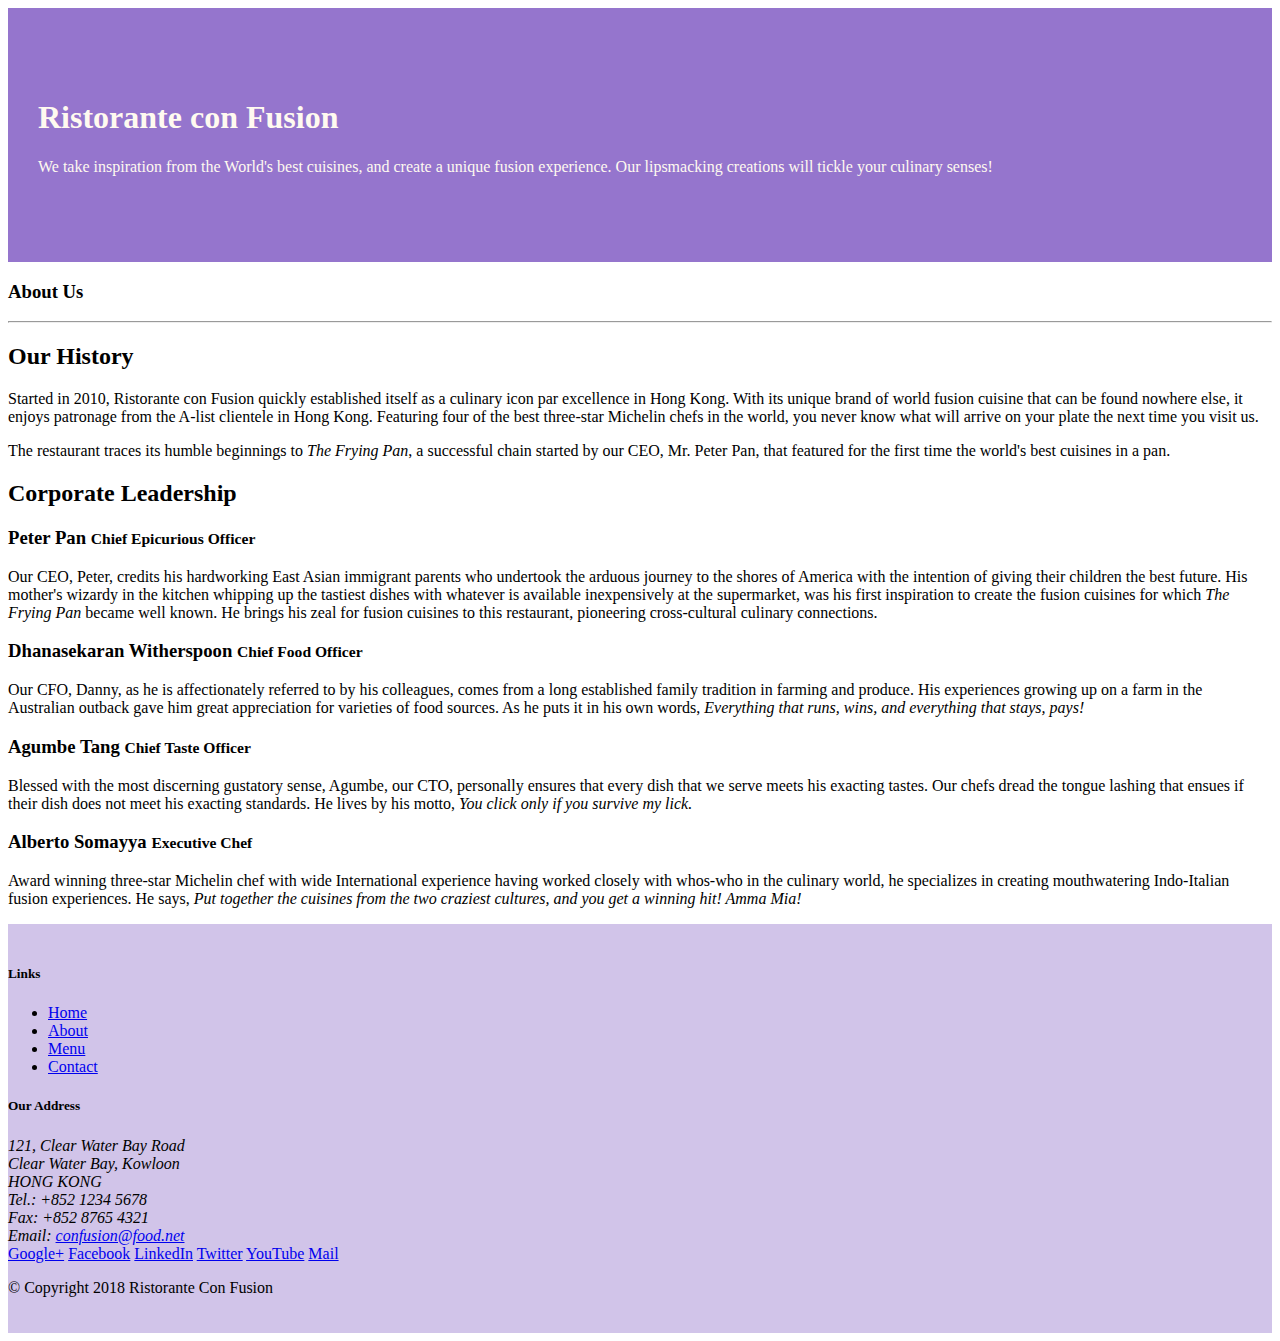
==== aboutus.html @ 0ea88cbc "first assignment" ====
<!DOCTYPE html>
<html lang="en">

<head>
    <meta charset="utf-8">
    <meta name="viewport" content="width=device-width, initial-scale=1, shrink-to-fit=no">
    <meta http-equiv="x-ua-compatible" content="ie=edge">
    <link rel="stylesheet" href="node_modules/bootstrap/dist/css/bootstrap.min.css">
    <link rel="stylesheet" href="css/styles.css">
    <title>Ristorante Con Fusion: About Us</title>

</head>

<body>

    <header class="jumbotron">
        <div class="container">
            <div class="row row-header">
                <div class="col-12 col-sm-6">
                    <h1>Ristorante con Fusion</h1>
                    <p>We take inspiration from the World's best cuisines, and create a unique fusion experience. Our lipsmacking creations will tickle your culinary senses!</p>
                </div>
                <div class="col-12 col-sm">
                </div>
            </div>
        </div>
    </header>

    <div class="container">
        <div class="row">
            <div class="col">
               <h3>About Us</h3>
               <hr>
            </div>
        </div>

        <div class="row">
            <div class="col-sm-6">
                <h2>Our History</h2>
                <p>Started in 2010, Ristorante con Fusion quickly established itself as a culinary icon par excellence in Hong Kong. With its unique brand of world fusion cuisine that can be found nowhere else, it enjoys patronage from the A-list clientele in Hong Kong.  Featuring four of the best three-star Michelin chefs in the world, you never know what will arrive on your plate the next time you visit us.</p>
                <p>The restaurant traces its humble beginnings to <em>The Frying Pan</em>, a successful chain started by our CEO, Mr. Peter Pan, that featured for the first time the world's best cuisines in a pan.</p>
            </div>
            <div class="col-auto">
            </div>
        </div>


        <div class="row">
            <div class="col">
                <h2>Corporate Leadership</h2>
                <h3>Peter Pan <small>Chief Epicurious Officer</small></h3>
                <p class="d-none d-sm-block">Our CEO, Peter, credits his hardworking East Asian immigrant parents who undertook the arduous journey to the shores of America with the intention of giving their children the best future. His mother's wizardy in the kitchen whipping up the tastiest dishes with whatever is available inexpensively at the supermarket, was his first inspiration to create the fusion cuisines for which <em>The Frying Pan</em> became well known. He brings his zeal for fusion cuisines to this restaurant, pioneering cross-cultural culinary connections.</p>
                <h3>Dhanasekaran Witherspoon <small>Chief Food Officer</small></h3>
                <p class="d-none d-sm-block">Our CFO, Danny, as he is affectionately referred to by his colleagues, comes from a long established family tradition in farming and produce. His experiences growing up on a farm in the Australian outback gave him great appreciation for varieties of food sources. As he puts it in his own words, <em>Everything that runs, wins, and everything that stays, pays!</em></p>
                <h3>Agumbe Tang <small>Chief Taste Officer</small></h3>
                <p class="d-none d-sm-block">Blessed with the most discerning gustatory sense, Agumbe, our CTO, personally ensures that every dish that we serve meets his exacting tastes. Our chefs dread the tongue lashing that ensues if their dish does not meet his exacting standards. He lives by his motto, <em>You click only if you survive my lick.</em></p>
                <h3>Alberto Somayya <small>Executive Chef</small></h3>
                <p class="d-none d-sm-block">Award winning three-star Michelin chef with wide International experience having worked closely with whos-who in the culinary world, he specializes in creating mouthwatering Indo-Italian fusion experiences. He says, <em>Put together the cuisines from the two craziest cultures, and you get a winning hit! Amma Mia!</em></p>
            </div>
       </div>

    </div>

    <footer class="footer">
        <div class="container">
            <div class="row">             
                <div class="col-4 offset-1 col-sm-2">
                    <h5>Links</h5>
                    <ul class="list-unstyled">
                        <li><a href="#">Home</a></li>
                        <li><a href="#">About</a></li>
                        <li><a href="#">Menu</a></li>
                        <li><a href="#">Contact</a></li>
                    </ul>
                </div>
                <div class="col-7 col-sm-5">
                    <h5>Our Address</h5>
                    <address>
		              121, Clear Water Bay Road<br>
		              Clear Water Bay, Kowloon<br>
		              HONG KONG<br>
		              Tel.: +852 1234 5678<br>
		              Fax: +852 8765 4321<br>
		              Email: <a href="mailto:confusion@food.net">confusion@food.net</a>
		           </address>
                </div>
                <div class="col-12 col-sm-4 align-self-center">
                    <div class="text-center">
                        <a href="http://google.com/+">Google+</a>
                        <a href="http://www.facebook.com/profile.php?id=">Facebook</a>
                        <a href="http://www.linkedin.com/in/">LinkedIn</a>
                        <a href="http://twitter.com/">Twitter</a>
                        <a href="http://youtube.com/">YouTube</a>
                        <a href="mailto:">Mail</a>
                    </div>
                </div>
           </div>
           <div class="row justify-content-center">             
                <div class="col-auto">
                    <p>© Copyright 2018 Ristorante Con Fusion</p>
                </div>
           </div>
        </div>
    </footer>

    
 <script src="node_modules/jquery/dist/jquery.slim.min.js"></script>
 <script src="node_modules/popper.js/dist/umd/popper.min.js"></script>
 <script src="node_modules/bootstrap/dist/js/bootstrap.min.js"></script>


</body>

</html>
---- css/styles.css ----
.row-header{
    margin: 0px auto;
    padding: 0px auto;
}

.row-content{
    margin: 0px auto;
    padding: 50px 0px 50px 0px;
    border-bottom: 1px ridge;
    min-height: 400px;
}

.footer{
    background-color: #D1C4E9;
    margin: 0px auto;
    padding: 20px 0px 20px 0px;
}

.jumbotron{
    padding: 70px 30px 70px 30px;
    margin: 0px auto;
    background-color: #9575CD;
    color: floralwhite;
}

.address{
    font-size: 80%;
    margin: 0px;
    color: #0f0f0f;
}
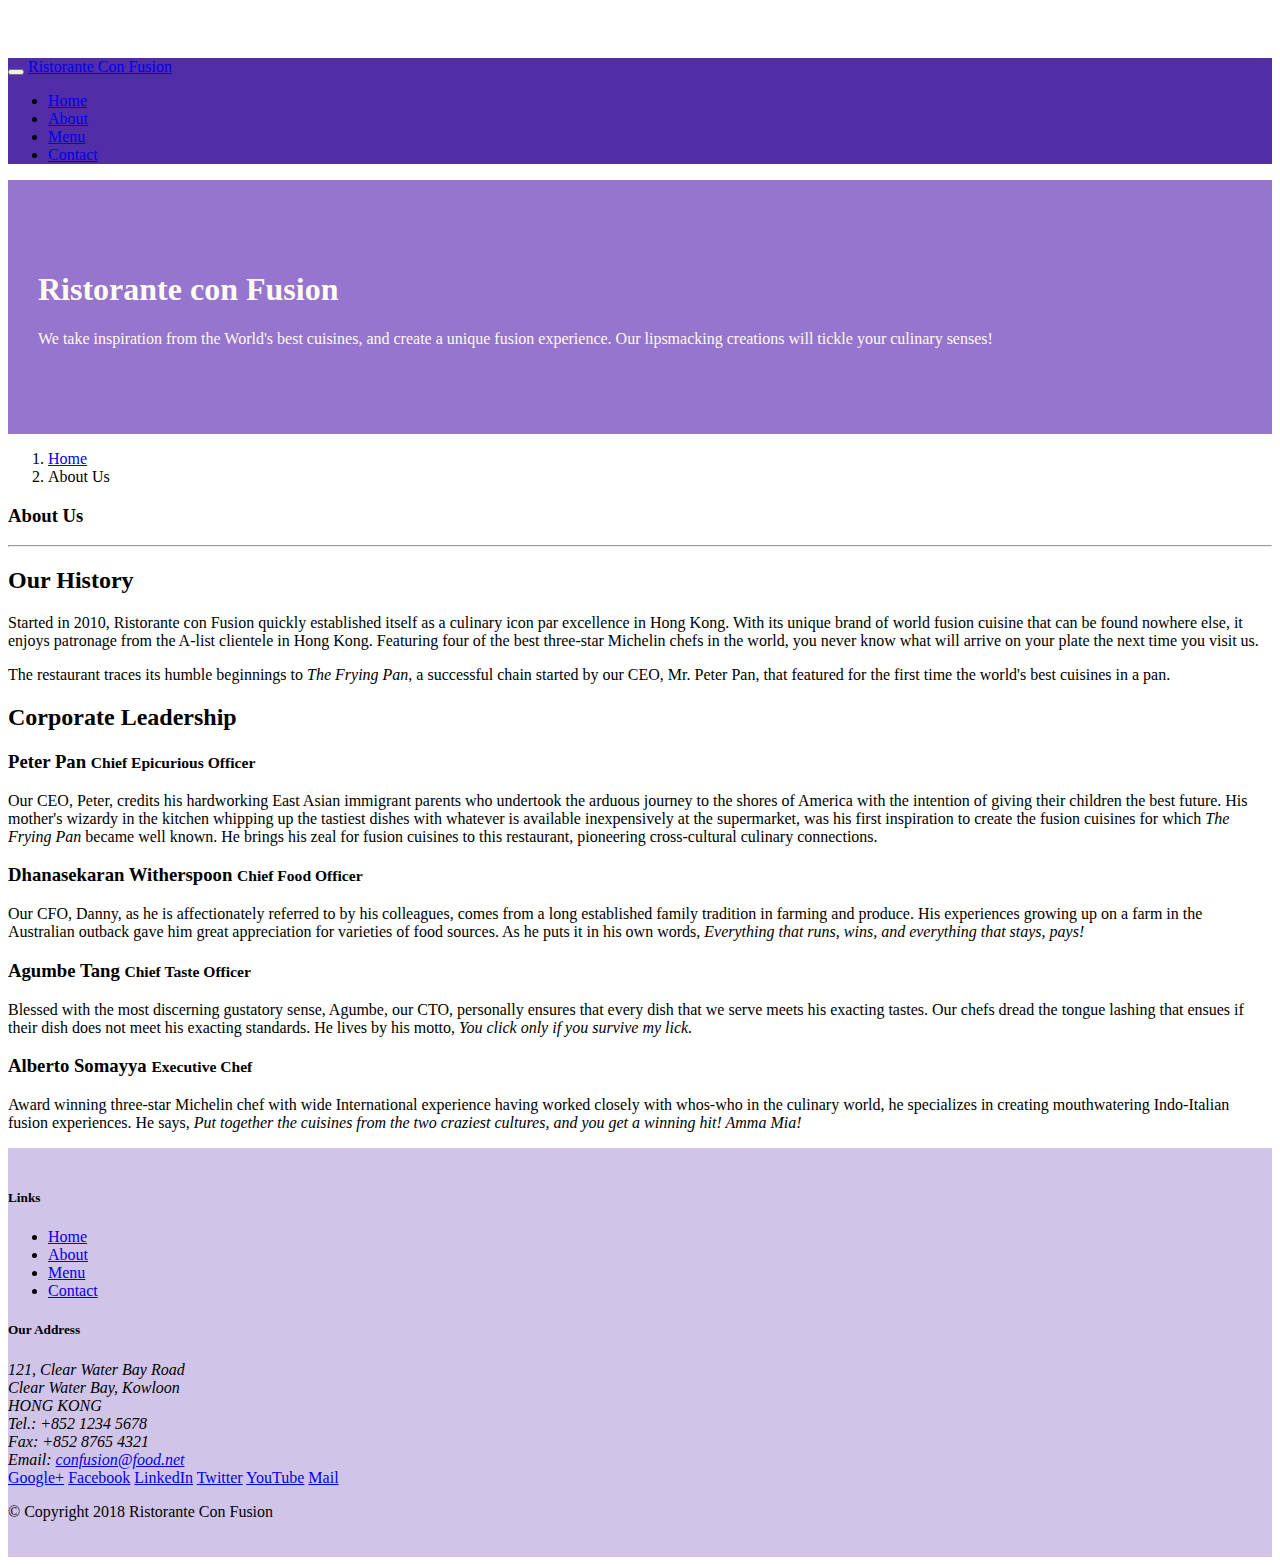
==== commit cc34e7de: "navbar and bradcrumb" ====
--- a/aboutus.html
+++ b/aboutus.html
@@ -12,13 +12,30 @@
 </head>
 
 <body>
-
+    <nav class="navbar navbar-dark navbar-expand-sm  fixed-top">
+        <div class="container">
+            <button class="navbar-toggler" type="button" data-toggle="collapse" data-target="#Navbar">
+                <span class="navbar-toggler-icon"></span>
+            </button>
+            <a class="navbar-brand mr-auto" href="./index.html">Ristorante Con Fusion</a>
+            <div class="collapse navbar-collapse" id="Navbar">
+                <ul class="navbar-nav mr-auto">
+                    <li class="nav-item "><a class="nav-link" href="./index.html">Home</a></li>
+                    <li class="nav-item active"><a class="nav-link" href="#">About</a></li>
+                    <li class="nav-item"><a class="nav-link" href="#">Menu</a></li>
+                    <li class="nav-item"><a class="nav-link" href="#">Contact</a></li>
+                </ul>
+            </div>
+            
+        </div>
+    </nav>
     <header class="jumbotron">
         <div class="container">
             <div class="row row-header">
                 <div class="col-12 col-sm-6">
                     <h1>Ristorante con Fusion</h1>
-                    <p>We take inspiration from the World's best cuisines, and create a unique fusion experience. Our lipsmacking creations will tickle your culinary senses!</p>
+                    <p>We take inspiration from the World's best cuisines, and create a unique fusion experience. Our
+                        lipsmacking creations will tickle your culinary senses!</p>
                 </div>
                 <div class="col-12 col-sm">
                 </div>
@@ -28,17 +45,26 @@
 
     <div class="container">
         <div class="row">
+            <ol class="col-12 breadcrumb">
+                <li class="breadcrumb-item"><a href="./index.html">Home</a></li>
+                <li class="breadcrumb-item active"><a">About Us</a></li>
+            </ol>
             <div class="col">
-               <h3>About Us</h3>
-               <hr>
+                <h3>About Us</h3>
+                <hr>
             </div>
         </div>
 
         <div class="row">
             <div class="col-sm-6">
                 <h2>Our History</h2>
-                <p>Started in 2010, Ristorante con Fusion quickly established itself as a culinary icon par excellence in Hong Kong. With its unique brand of world fusion cuisine that can be found nowhere else, it enjoys patronage from the A-list clientele in Hong Kong.  Featuring four of the best three-star Michelin chefs in the world, you never know what will arrive on your plate the next time you visit us.</p>
-                <p>The restaurant traces its humble beginnings to <em>The Frying Pan</em>, a successful chain started by our CEO, Mr. Peter Pan, that featured for the first time the world's best cuisines in a pan.</p>
+                <p>Started in 2010, Ristorante con Fusion quickly established itself as a culinary icon par excellence
+                    in Hong Kong. With its unique brand of world fusion cuisine that can be found nowhere else, it
+                    enjoys patronage from the A-list clientele in Hong Kong. Featuring four of the best three-star
+                    Michelin chefs in the world, you never know what will arrive on your plate the next time you visit
+                    us.</p>
+                <p>The restaurant traces its humble beginnings to <em>The Frying Pan</em>, a successful chain started by
+                    our CEO, Mr. Peter Pan, that featured for the first time the world's best cuisines in a pan.</p>
             </div>
             <div class="col-auto">
             </div>
@@ -49,25 +75,39 @@
             <div class="col">
                 <h2>Corporate Leadership</h2>
                 <h3>Peter Pan <small>Chief Epicurious Officer</small></h3>
-                <p class="d-none d-sm-block">Our CEO, Peter, credits his hardworking East Asian immigrant parents who undertook the arduous journey to the shores of America with the intention of giving their children the best future. His mother's wizardy in the kitchen whipping up the tastiest dishes with whatever is available inexpensively at the supermarket, was his first inspiration to create the fusion cuisines for which <em>The Frying Pan</em> became well known. He brings his zeal for fusion cuisines to this restaurant, pioneering cross-cultural culinary connections.</p>
+                <p class="d-none d-sm-block">Our CEO, Peter, credits his hardworking East Asian immigrant parents who
+                    undertook the arduous journey to the shores of America with the intention of giving their children
+                    the best future. His mother's wizardy in the kitchen whipping up the tastiest dishes with whatever
+                    is available inexpensively at the supermarket, was his first inspiration to create the fusion
+                    cuisines for which <em>The Frying Pan</em> became well known. He brings his zeal for fusion cuisines
+                    to this restaurant, pioneering cross-cultural culinary connections.</p>
                 <h3>Dhanasekaran Witherspoon <small>Chief Food Officer</small></h3>
-                <p class="d-none d-sm-block">Our CFO, Danny, as he is affectionately referred to by his colleagues, comes from a long established family tradition in farming and produce. His experiences growing up on a farm in the Australian outback gave him great appreciation for varieties of food sources. As he puts it in his own words, <em>Everything that runs, wins, and everything that stays, pays!</em></p>
+                <p class="d-none d-sm-block">Our CFO, Danny, as he is affectionately referred to by his colleagues,
+                    comes from a long established family tradition in farming and produce. His experiences growing up on
+                    a farm in the Australian outback gave him great appreciation for varieties of food sources. As he
+                    puts it in his own words, <em>Everything that runs, wins, and everything that stays, pays!</em></p>
                 <h3>Agumbe Tang <small>Chief Taste Officer</small></h3>
-                <p class="d-none d-sm-block">Blessed with the most discerning gustatory sense, Agumbe, our CTO, personally ensures that every dish that we serve meets his exacting tastes. Our chefs dread the tongue lashing that ensues if their dish does not meet his exacting standards. He lives by his motto, <em>You click only if you survive my lick.</em></p>
+                <p class="d-none d-sm-block">Blessed with the most discerning gustatory sense, Agumbe, our CTO,
+                    personally ensures that every dish that we serve meets his exacting tastes. Our chefs dread the
+                    tongue lashing that ensues if their dish does not meet his exacting standards. He lives by his
+                    motto, <em>You click only if you survive my lick.</em></p>
                 <h3>Alberto Somayya <small>Executive Chef</small></h3>
-                <p class="d-none d-sm-block">Award winning three-star Michelin chef with wide International experience having worked closely with whos-who in the culinary world, he specializes in creating mouthwatering Indo-Italian fusion experiences. He says, <em>Put together the cuisines from the two craziest cultures, and you get a winning hit! Amma Mia!</em></p>
+                <p class="d-none d-sm-block">Award winning three-star Michelin chef with wide International experience
+                    having worked closely with whos-who in the culinary world, he specializes in creating mouthwatering
+                    Indo-Italian fusion experiences. He says, <em>Put together the cuisines from the two craziest
+                        cultures, and you get a winning hit! Amma Mia!</em></p>
             </div>
-       </div>
+        </div>
 
     </div>
 
     <footer class="footer">
         <div class="container">
-            <div class="row">             
+            <div class="row">
                 <div class="col-4 offset-1 col-sm-2">
                     <h5>Links</h5>
                     <ul class="list-unstyled">
-                        <li><a href="#">Home</a></li>
+                        <li><a href="./index.html">Home</a></li>
                         <li><a href="#">About</a></li>
                         <li><a href="#">Menu</a></li>
                         <li><a href="#">Contact</a></li>
@@ -76,13 +116,13 @@
                 <div class="col-7 col-sm-5">
                     <h5>Our Address</h5>
                     <address>
-		              121, Clear Water Bay Road<br>
-		              Clear Water Bay, Kowloon<br>
-		              HONG KONG<br>
-		              Tel.: +852 1234 5678<br>
-		              Fax: +852 8765 4321<br>
-		              Email: <a href="mailto:confusion@food.net">confusion@food.net</a>
-		           </address>
+                        121, Clear Water Bay Road<br>
+                        Clear Water Bay, Kowloon<br>
+                        HONG KONG<br>
+                        Tel.: +852 1234 5678<br>
+                        Fax: +852 8765 4321<br>
+                        Email: <a href="mailto:confusion@food.net">confusion@food.net</a>
+                    </address>
                 </div>
                 <div class="col-12 col-sm-4 align-self-center">
                     <div class="text-center">
@@ -94,21 +134,21 @@
                         <a href="mailto:">Mail</a>
                     </div>
                 </div>
-           </div>
-           <div class="row justify-content-center">             
+            </div>
+            <div class="row justify-content-center">
                 <div class="col-auto">
                     <p>© Copyright 2018 Ristorante Con Fusion</p>
                 </div>
-           </div>
+            </div>
         </div>
     </footer>
 
-    
- <script src="node_modules/jquery/dist/jquery.slim.min.js"></script>
- <script src="node_modules/popper.js/dist/umd/popper.min.js"></script>
- <script src="node_modules/bootstrap/dist/js/bootstrap.min.js"></script>
+
+    <script src="node_modules/jquery/dist/jquery.slim.min.js"></script>
+    <script src="node_modules/popper.js/dist/umd/popper.min.js"></script>
+    <script src="node_modules/bootstrap/dist/js/bootstrap.min.js"></script>
 
 
 </body>
 
-</html>
+</html>--- a/css/styles.css
+++ b/css/styles.css
@@ -29,4 +29,13 @@
     color: #0f0f0f;
 }
 
+body {
+    padding: 50px 0px 0px ;
+    z-index: 0;
+}
 
+.navbar-dark {
+    background-color: #512DA8;
+}
+
+
